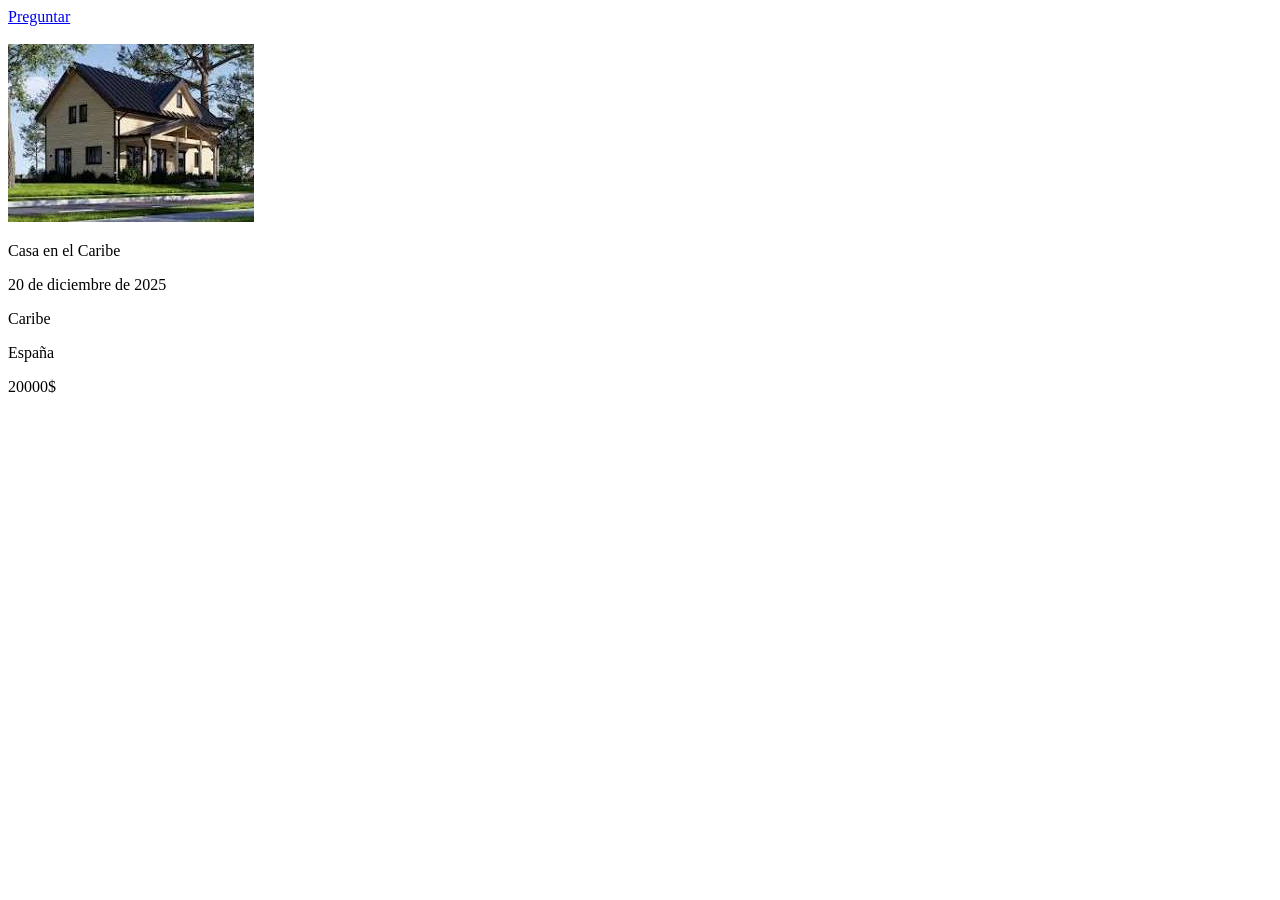
==== anuncio.html @ b9cde2f0 "Primera part1" ====
<!DOCTYPE html>
<html lang="en">
<head>
    <meta charset="UTF-8">
    <meta name="viewport" content="width=device-width, initial-scale=1.0">
    <title>Document</title>
    <link rel="stylesheet" href="style/anuncio.css">
</head>
<body>
        <a href="pregunta.html">Preguntar</a>
    <section>
        <br><img src="imagenes/casa1.jpeg">
        <p>Casa en el Caribe</p>
        <p>20 de diciembre de 2025</p>
        <p>Caribe</p><p>España</p>
        <p>20000$</p>
    </section>   
</body>
</html>
---- style/anuncio.css ----
section{

}
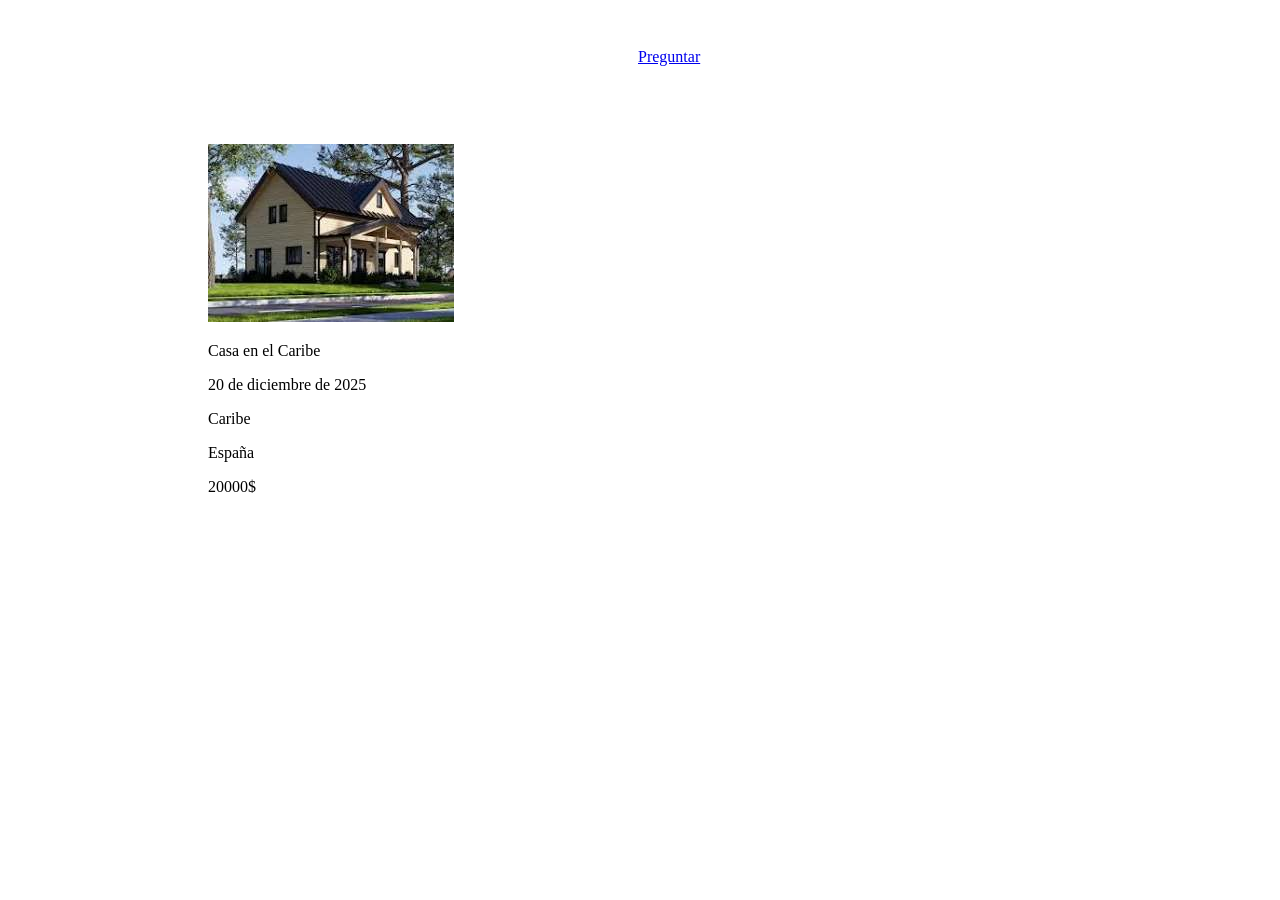
==== commit fd732e4c: "P3" ====
--- a/anuncio.html
+++ b/anuncio.html
@@ -7,7 +7,7 @@
     <link rel="stylesheet" href="style/anuncio.css">
 </head>
 <body>
-        <a href="pregunta.html">Preguntar</a>
+        <a href="pregunta.html" id="preg">Preguntar</a>
     <section>
         <br><img src="imagenes/casa1.jpeg">
         <p>Casa en el Caribe</p>
--- a/style/anuncio.css
+++ b/style/anuncio.css
@@ -1,3 +1,12 @@
 section{
+position: relative;
+left: 200px;
+top: 100px;
+}
 
+#preg{
+    position: relative;
+    padding: 10px;
+    left: 620px;
+    top: 40px;
 }
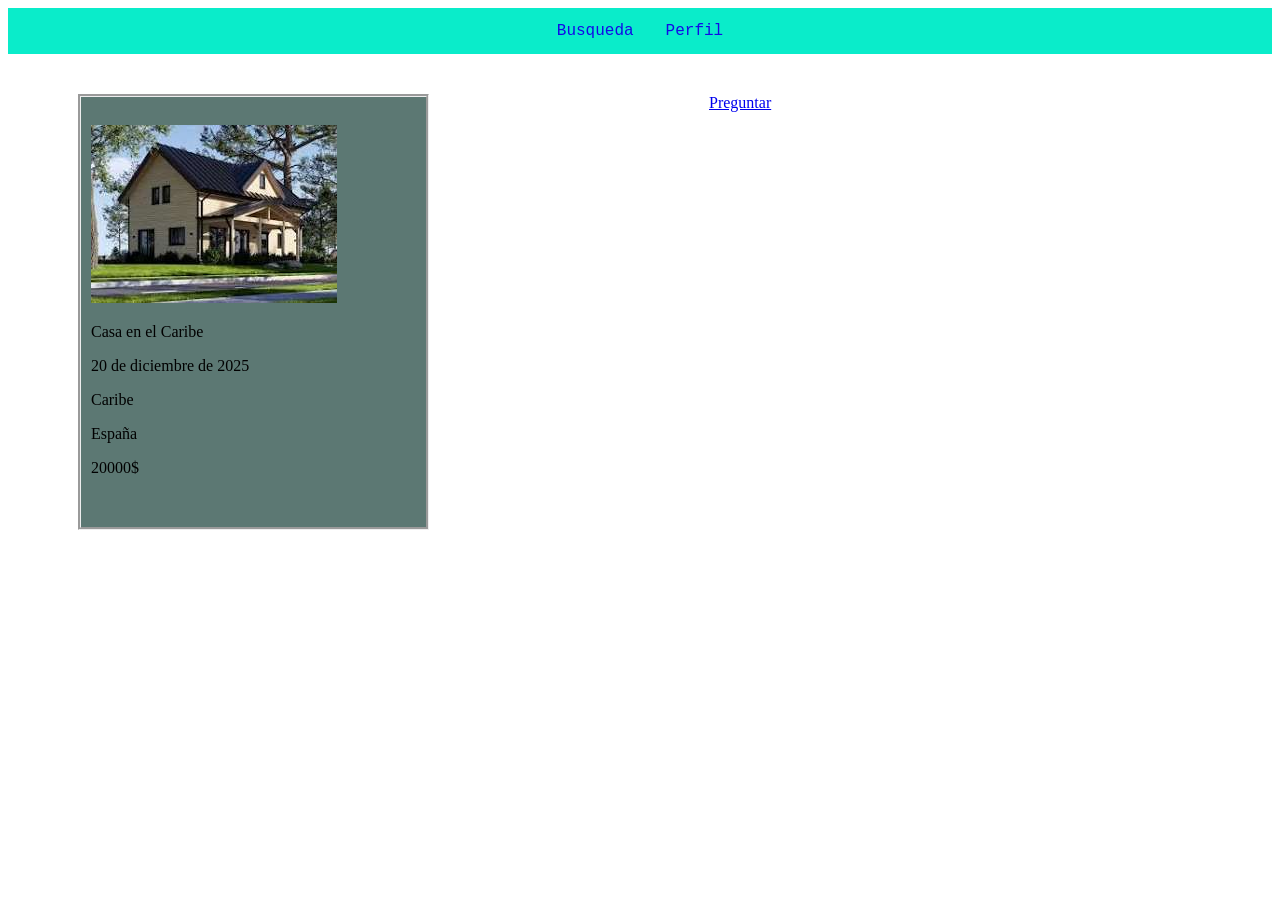
==== commit 6c646404: "Cambio casi final" ====
--- a/anuncio.html
+++ b/anuncio.html
@@ -5,8 +5,15 @@
     <meta name="viewport" content="width=device-width, initial-scale=1.0">
     <title>Document</title>
     <link rel="stylesheet" href="style/anuncio.css">
+    <link rel="stylesheet" href="style/barraNav.css">
 </head>
 <body>
+        <nav>
+        <ul>
+            <li><a href="busqueda.html" id="rgr"><span>Busqueda </span></a></li>
+            <li><a href="partePrivada.html" id="rgr"><span></span>Perfil </span></a></li>
+        </ul>
+    </nav>
         <a href="pregunta.html" id="preg">Preguntar</a>
     <section>
         <br><img src="imagenes/casa1.jpeg">
--- a/style/anuncio.css
+++ b/style/anuncio.css
@@ -1,12 +1,21 @@
 section{
-position: relative;
-left: 200px;
-top: 100px;
-}
-
+    float: left;
+    display: inline;
+    border-width: 3px;
+    padding: 10px;
+    bottom: -50px;
+    border-style: groove;
+    height: 410px;
+    width: 325px;
+    margin: 10px;
+    top: 30px;
+    left: 60px;
+    position: relative;
+    background-color: #5c7873;
+} 
 #preg{
     position: relative;
     padding: 10px;
-    left: 620px;
+    left: 320px;
     top: 40px;
 }
--- a/style/barraNav.css
+++ b/style/barraNav.css
@@ -0,0 +1,20 @@
+ul {
+  list-style-type: none;
+  margin: 0;
+  padding: 0;
+  background-color: #0aecca;
+  display: flex;
+  justify-content: center;
+  font-family: 'Courier New', Courier, monospace;
+}
+
+ul li a {
+  display: block;
+  color: rgb(18, 10, 231);
+  padding: 14px 16px;
+  text-decoration: none;
+}
+
+ul li a:hover {
+  background-color: rgb(127, 213, 203);
+}
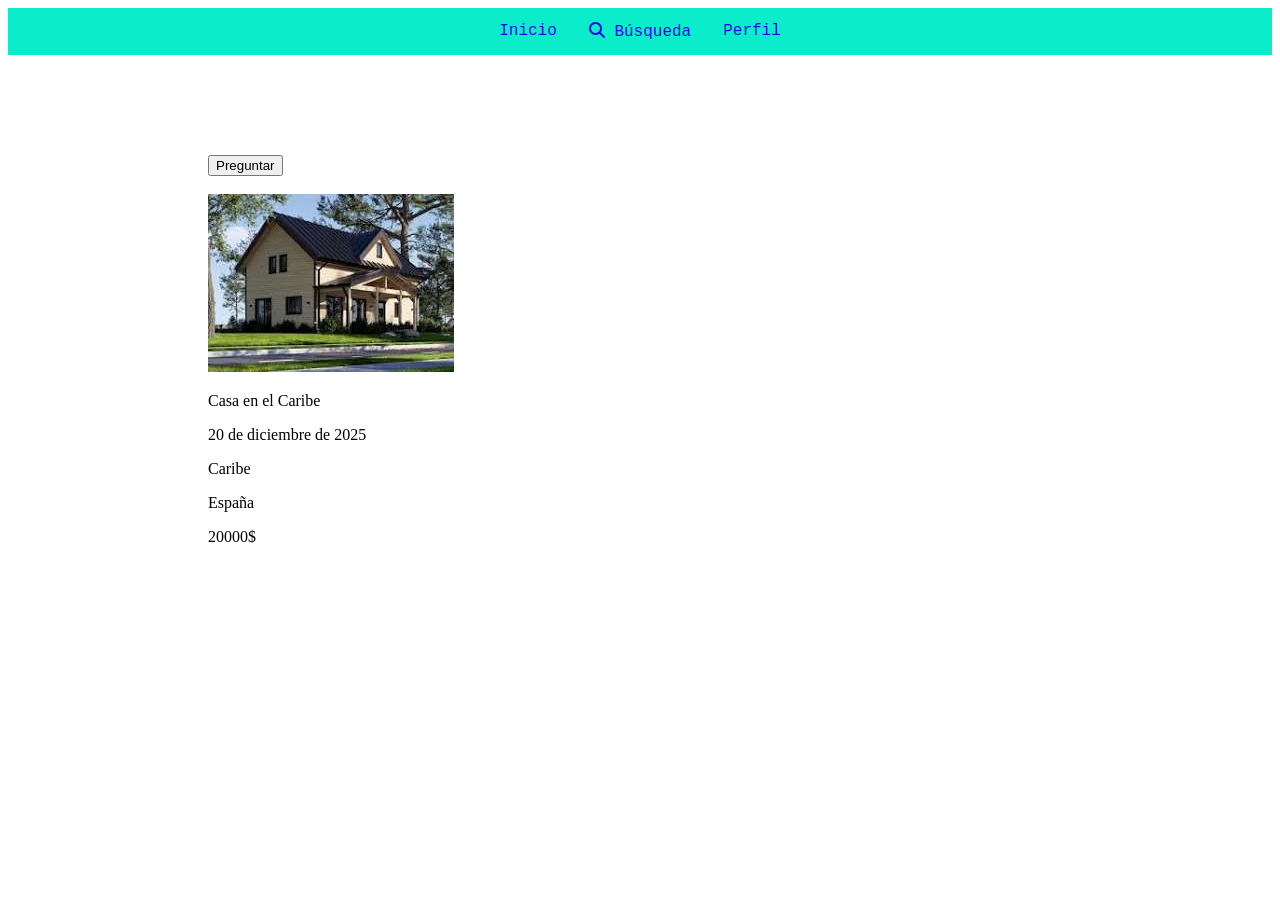
==== commit 6e46a498: "P4 (sin diseño responsive)" ====
--- a/anuncio.html
+++ b/anuncio.html
@@ -6,16 +6,24 @@
     <title>Document</title>
     <link rel="stylesheet" href="style/anuncio.css">
     <link rel="stylesheet" href="style/barraNav.css">
+    <link rel="stylesheet" href="https://cdnjs.cloudflare.com/ajax/libs/font-awesome/6.4.0/css/all.min.css">
 </head>
 <body>
-        <nav>
+
+    <nav>
         <ul>
-            <li><a href="busqueda.html" id="rgr"><span>Busqueda </span></a></li>
-            <li><a href="partePrivada.html" id="rgr"><span></span>Perfil </span></a></li>
+            <li><a href="index2.html" id="rgr"><span>Inicio</span></a></li>
+            <li><a href="busqueda.html" id="rgr"><span><i class="fa-solid fa-magnifying-glass"></i> Búsqueda</span></a></li>   <!--Este boton tiene icono-->
+            <li><a href="partePrivada.html" id="rgr"><span>Perfil</span></a></li>
         </ul>
     </nav>
-        <a href="pregunta.html" id="preg">Preguntar</a>
+
     <section>
+
+        <form action="pregunta.html">
+            <button>Preguntar</button>
+        </form>
+        
         <br><img src="imagenes/casa1.jpeg">
         <p>Casa en el Caribe</p>
         <p>20 de diciembre de 2025</p>
--- a/style/anuncio.css
+++ b/style/anuncio.css
@@ -1,21 +1,12 @@
 section{
-    float: left;
-    display: inline;
-    border-width: 3px;
-    padding: 10px;
-    bottom: -50px;
-    border-style: groove;
-    height: 410px;
-    width: 325px;
-    margin: 10px;
-    top: 30px;
-    left: 60px;
     position: relative;
-    background-color: #5c7873;
-} 
+    left: 200px;
+    top: 100px;
+}
+
 #preg{
     position: relative;
     padding: 10px;
-    left: 320px;
+    left: 620px;
     top: 40px;
 }
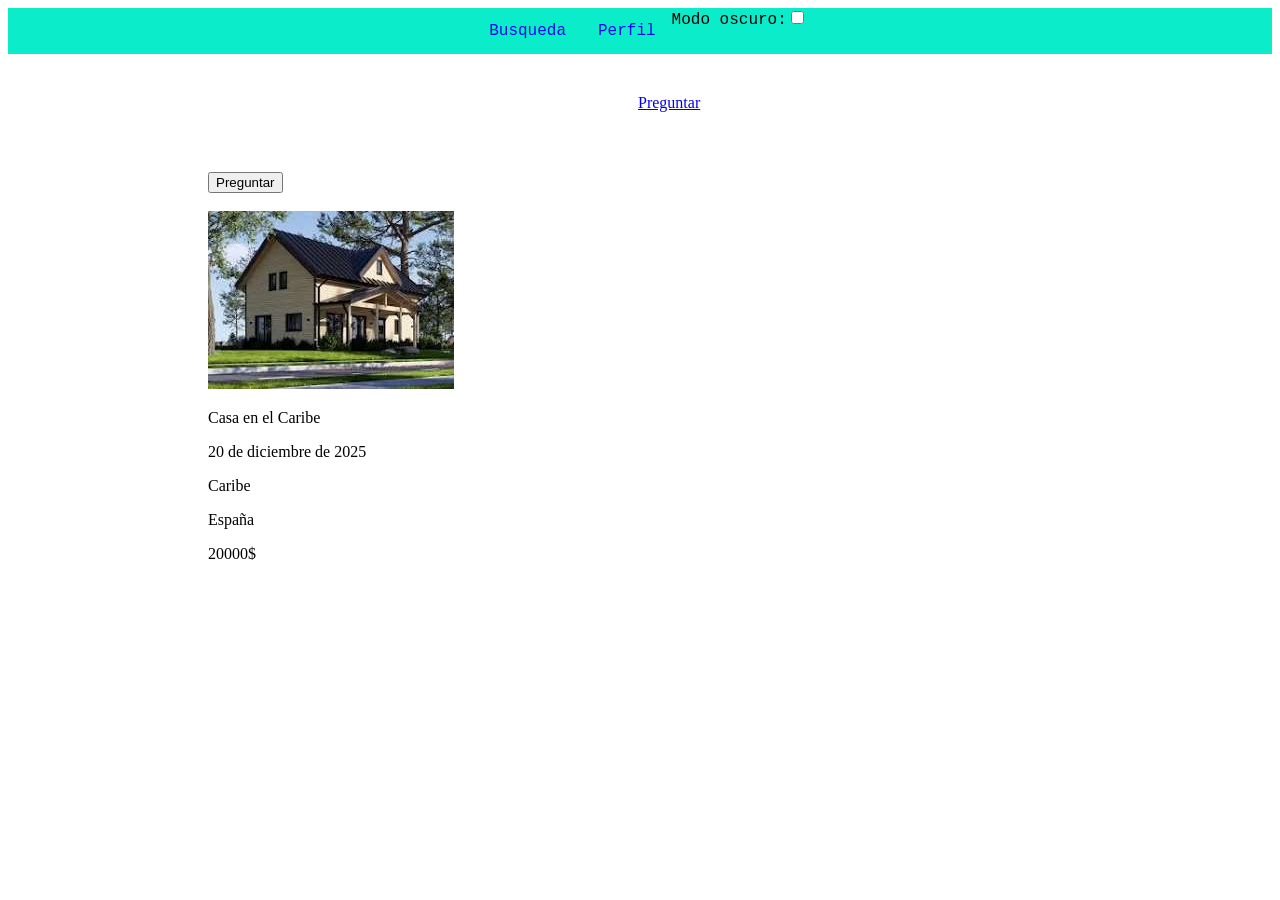
==== commit 3d5410a1: "P6" ====
--- a/anuncio.html
+++ b/anuncio.html
@@ -6,18 +6,16 @@
     <title>Document</title>
     <link rel="stylesheet" href="style/anuncio.css">
     <link rel="stylesheet" href="style/barraNav.css">
-    <link rel="stylesheet" href="https://cdnjs.cloudflare.com/ajax/libs/font-awesome/6.4.0/css/all.min.css">
 </head>
 <body>
-
-    <nav>
+        <nav>
         <ul>
-            <li><a href="index2.html" id="rgr"><span>Inicio</span></a></li>
-            <li><a href="busqueda.html" id="rgr"><span><i class="fa-solid fa-magnifying-glass"></i> Búsqueda</span></a></li>   <!--Este boton tiene icono-->
-            <li><a href="partePrivada.html" id="rgr"><span>Perfil</span></a></li>
+            <li><a href="busqueda.html" id="rgr"><span>Busqueda </span></a></li>
+            <li><a href="partePrivada.html" id="rgr"><span></span>Perfil </span></a></li>
+            <li><span for="osc" id="lol">Modo oscuro:<input type="checkbox" id="osc"></span></li>
         </ul>
     </nav>
-
+        <a href="pregunta.html" id="preg">Preguntar</a>
     <section>
 
         <form action="pregunta.html">
--- a/style/barraNav.css
+++ b/style/barraNav.css
@@ -15,6 +15,30 @@
   text-decoration: none;
 }
 
+#lol{
+  color: rgb(0, 0, 0);
+  font-family: "Monaco", monospace;
+}
+
 ul li a:hover {
   background-color: rgb(127, 213, 203);
+}
+body:has(#osc:checked){
+background-color: black;
+color: white;
+h1 {
+    color: #d6dede;
+}
+label{
+    color: #f7f7f7;
+}
+ul{
+  background-color: gray;
+}
+ul li a{
+  color: white;
+}
+#lol{
+  color: rgb(248, 244, 244);
+  }
 }
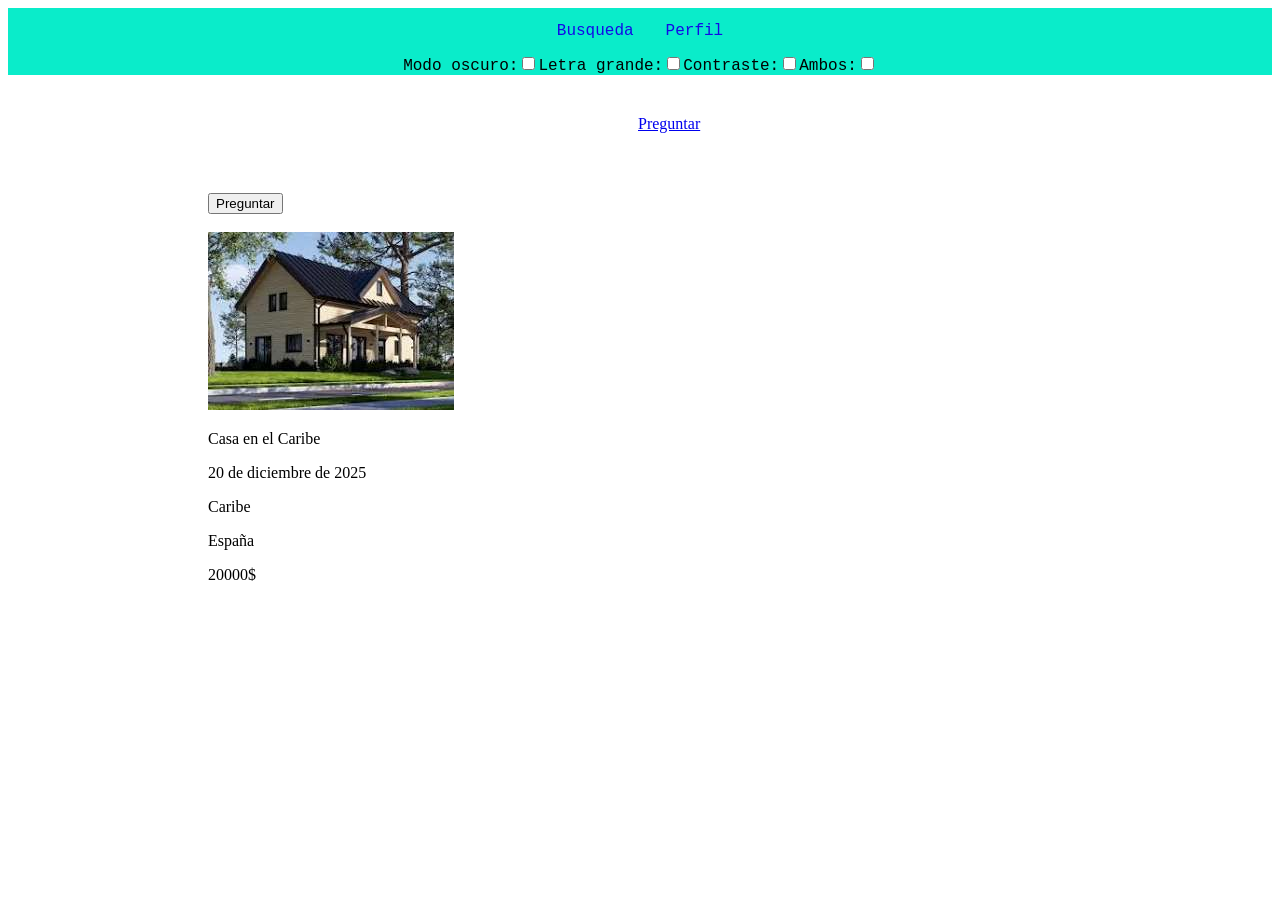
==== commit c9848a71: "Final" ====
--- a/anuncio.html
+++ b/anuncio.html
@@ -12,7 +12,14 @@
         <ul>
             <li><a href="busqueda.html" id="rgr"><span>Busqueda </span></a></li>
             <li><a href="partePrivada.html" id="rgr"><span></span>Perfil </span></a></li>
+        </ul>
+    </nav>
+      <nav>
+        <ul>
             <li><span for="osc" id="lol">Modo oscuro:<input type="checkbox" id="osc"></span></li>
+            <li><span for="letr" id="lol">Letra grande:<input type="checkbox" id="letr"></span></li>
+            <li><span for="cont" id="lol">Contraste:<input type="checkbox" id="cont"></span></li>
+            <li><span for="cont" id="lol">Ambos:<input type="checkbox" id="amb"></span></li>
         </ul>
     </nav>
         <a href="pregunta.html" id="preg">Preguntar</a>
--- a/style/barraNav.css
+++ b/style/barraNav.css
@@ -41,4 +41,25 @@
 #lol{
   color: rgb(248, 244, 244);
   }
+}
+body:has(#letr:checked){
+  span{
+    font-size: large;
+  }
+  label{
+    font-size: 23px;
+  }
+}
+
+body:has(#cont:checked){
+  filter: contrast(1.85);
+}
+body:has(#amb:checked){
+  filter: contrast(1.85);
+  span{
+    font-size: large;
+  }
+  label{
+    font-size: 23px;
+  }
 }
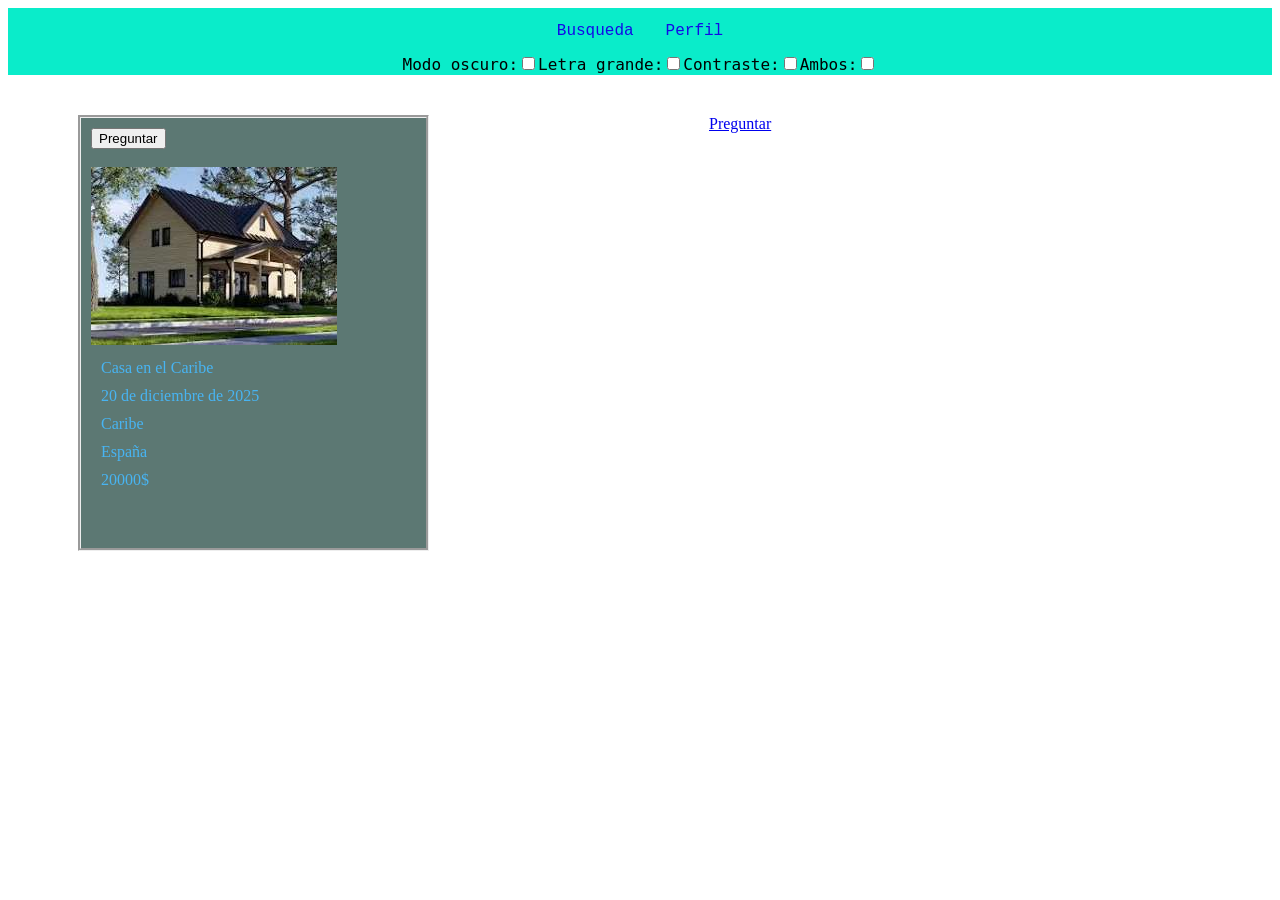
==== commit a00650be: "Final2" ====
--- a/anuncio.html
+++ b/anuncio.html
@@ -25,7 +25,7 @@
         <a href="pregunta.html" id="preg">Preguntar</a>
     <section>
 
-        <form action="pregunta.html">
+        <form action="pregunta.html" class="lo">
             <button>Preguntar</button>
         </form>
         
--- a/style/anuncio.css
+++ b/style/anuncio.css
@@ -1,12 +1,35 @@
 section{
+    float: left;
+    display: inline;
+    border-width: 3px;
+    padding: 10px;
+    bottom: -50px;
+    border-style: groove;
+    height: 410px;
+    width: 325px;
+    margin: 10px;
+    top: 30px;
+    left: 60px;
     position: relative;
-    left: 200px;
-    top: 100px;
-}
-
+    background-color: #5c7873;
+} 
 #preg{
     position: relative;
     padding: 10px;
-    left: 620px;
+    left: 320px;
     top: 40px;
+}
+p {
+  font-family: "Georgia", serif;
+  color: #48b4f2;
+  margin: 10px;
+}
+
+@media all and (width < 866px) {
+section{
+    transform: scale(0.8);
+}
+#preg{
+    left: 100px;
+}
 }
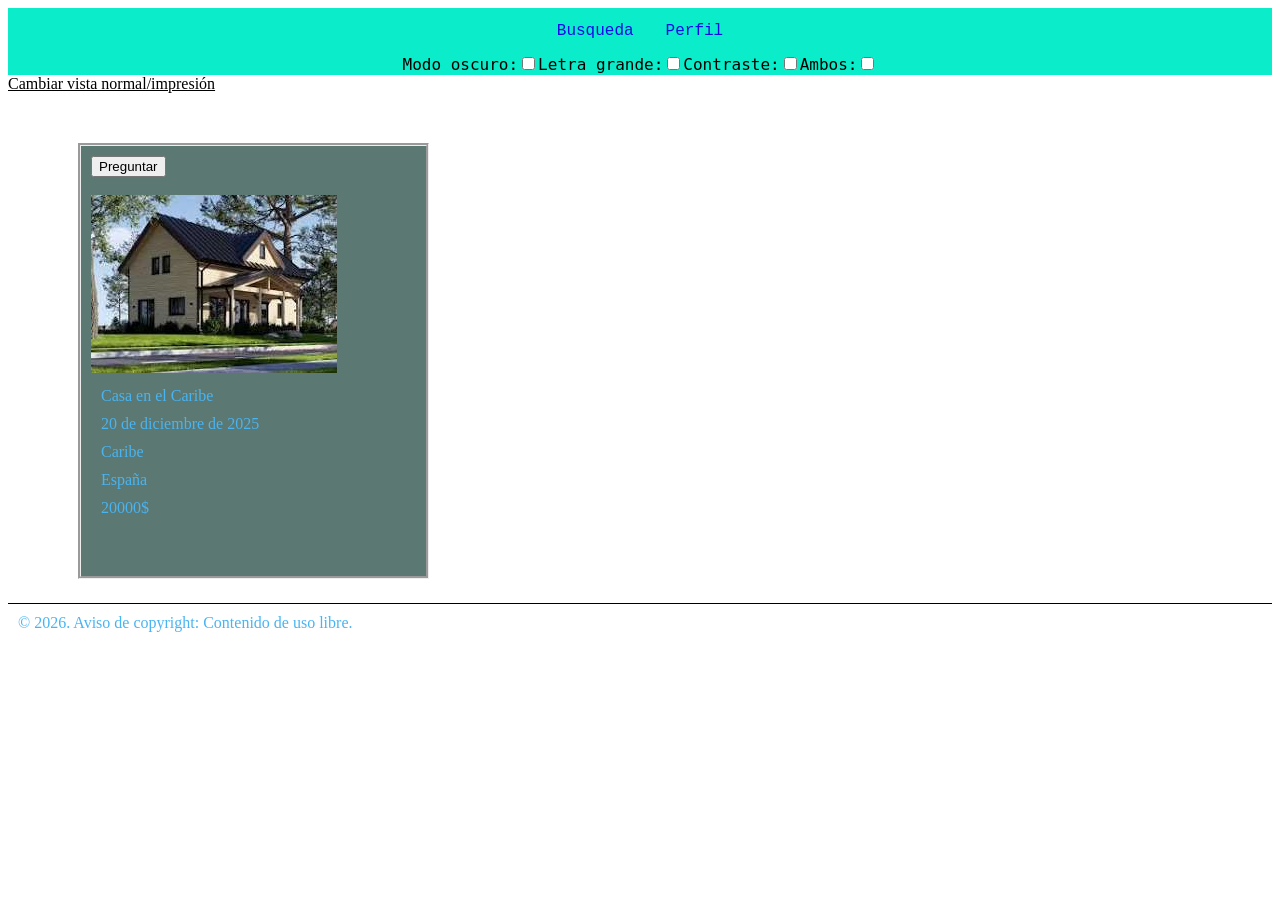
==== commit ab5abb12: "P6 acabada" ====
--- a/anuncio.html
+++ b/anuncio.html
@@ -8,13 +8,16 @@
     <link rel="stylesheet" href="style/barraNav.css">
 </head>
 <body>
-        <nav>
+    <!-- URL visible solo en modo impresión[cite: 11] -->
+    <h3>URL: https://buscasa.gt.tc/anuncio.html</h3>
+
+    <nav>
         <ul>
             <li><a href="busqueda.html" id="rgr"><span>Busqueda </span></a></li>
-            <li><a href="partePrivada.html" id="rgr"><span></span>Perfil </span></a></li>
+            <li><a href="partePrivada.html" id="rgr"><span>Perfil </span></a></li>
         </ul>
     </nav>
-      <nav>
+    <nav>
         <ul>
             <li><span for="osc" id="lol">Modo oscuro:<input type="checkbox" id="osc"></span></li>
             <li><span for="letr" id="lol">Letra grande:<input type="checkbox" id="letr"></span></li>
@@ -22,9 +25,13 @@
             <li><span for="cont" id="lol">Ambos:<input type="checkbox" id="amb"></span></li>
         </ul>
     </nav>
-        <a href="pregunta.html" id="preg">Preguntar</a>
+    
+    <input type="checkbox" id="print-toggle" style="display: none;">
+    <label for="print-toggle" style="display: block; margin-bottom: 10px; color: black; cursor: pointer; clear: both;">
+        <u>Cambiar vista normal/impresión</u>
+    </label>
+
     <section>
-
         <form action="pregunta.html" class="lo">
             <button>Preguntar</button>
         </form>
@@ -35,5 +42,12 @@
         <p>Caribe</p><p>España</p>
         <p>20000$</p>
     </section>   
+
+    <!-- Footer con aviso de derechos de uso[cite: 11] -->
+    <footer>
+        <br><br>
+        <hr size="1px" align="center" color="black">
+        <p>&copy; 2026. Aviso de copyright: Contenido de uso libre.</p>
+    </footer>
 </body>
 </html>
--- a/style/anuncio.css
+++ b/style/anuncio.css
@@ -13,23 +13,104 @@
     position: relative;
     background-color: #5c7873;
 } 
+
 #preg{
     position: relative;
     padding: 10px;
     left: 320px;
     top: 40px;
 }
+
 p {
-  font-family: "Georgia", serif;
-  color: #48b4f2;
-  margin: 10px;
+    font-family: "Georgia", serif;
+    color: #48b4f2;
+    margin: 10px;
 }
 
 @media all and (width < 866px) {
-section{
-    transform: scale(0.8);
+    section{
+        transform: scale(0.8);
+    }
+    #preg{
+        left: 100px;
+    }
 }
-#preg{
-    left: 100px;
+
+/* Footer baja al final ignorando el float: left de las secciones */
+footer {
+    clear: both;
+    width: 100%;
+    display: block;
 }
+
+/* Ocultar la URL por defecto */
+h3 {
+    display: none;
+}
+
+/* Estilos para la vista de impresión */
+
+@page {
+    size: A4;
+    margin: 2cm;
+}
+
+/* Mostrar la URL en modo impresión */
+body:has(#print-toggle:checked) h3 {
+    display: block;
+    color: #000000;
+    font-family: serif;
+    margin-bottom: 20px;
+}
+
+/* Activar fondo blanco y tipografía serif general */
+body:has(#print-toggle:checked) {
+    background-color: #FFFFFF;
+    color: #000000;
+    font-family: serif;
+    font-size: 12pt;
+}
+
+body:has(#print-toggle:checked) section {
+    transform: none !important;
+}
+
+/* Forzar textos a negro, serif y control de líneas huérfanas/viudas */
+body:has(#print-toggle:checked) p,
+body:has(#print-toggle:checked) label,
+body:has(#print-toggle:checked) footer p {
+    color: #000000;
+    font-family: serif;
+    widows: 3;
+    orphans: 3;
+}
+
+/* Ocultar elementos interactivos */
+body:has(#print-toggle:checked) nav,
+body:has(#print-toggle:checked) form.lo {
+    display: none;
+}
+
+/* Modificar aspecto de secciones con unidades absolutas y fondo transparente */
+body:has(#print-toggle:checked) section {
+    border-width: 1pt;
+    padding: 10pt;
+    margin: 10pt 0;
+    border-style: solid;
+    border-color: #000000;
+    background-color: transparent;
+    page-break-inside: avoid;
+    break-inside: avoid;
+    height: auto;
+}
+
+/* Estilo de enlaces */
+body:has(#print-toggle:checked) a {
+    color: #000000;
+    text-decoration: underline;
+}
+body:has(#print-toggle:checked) a::after {
+    content: " (" attr(href) ")";
+    font-size: 10pt;
+    color: #333333;
 }
